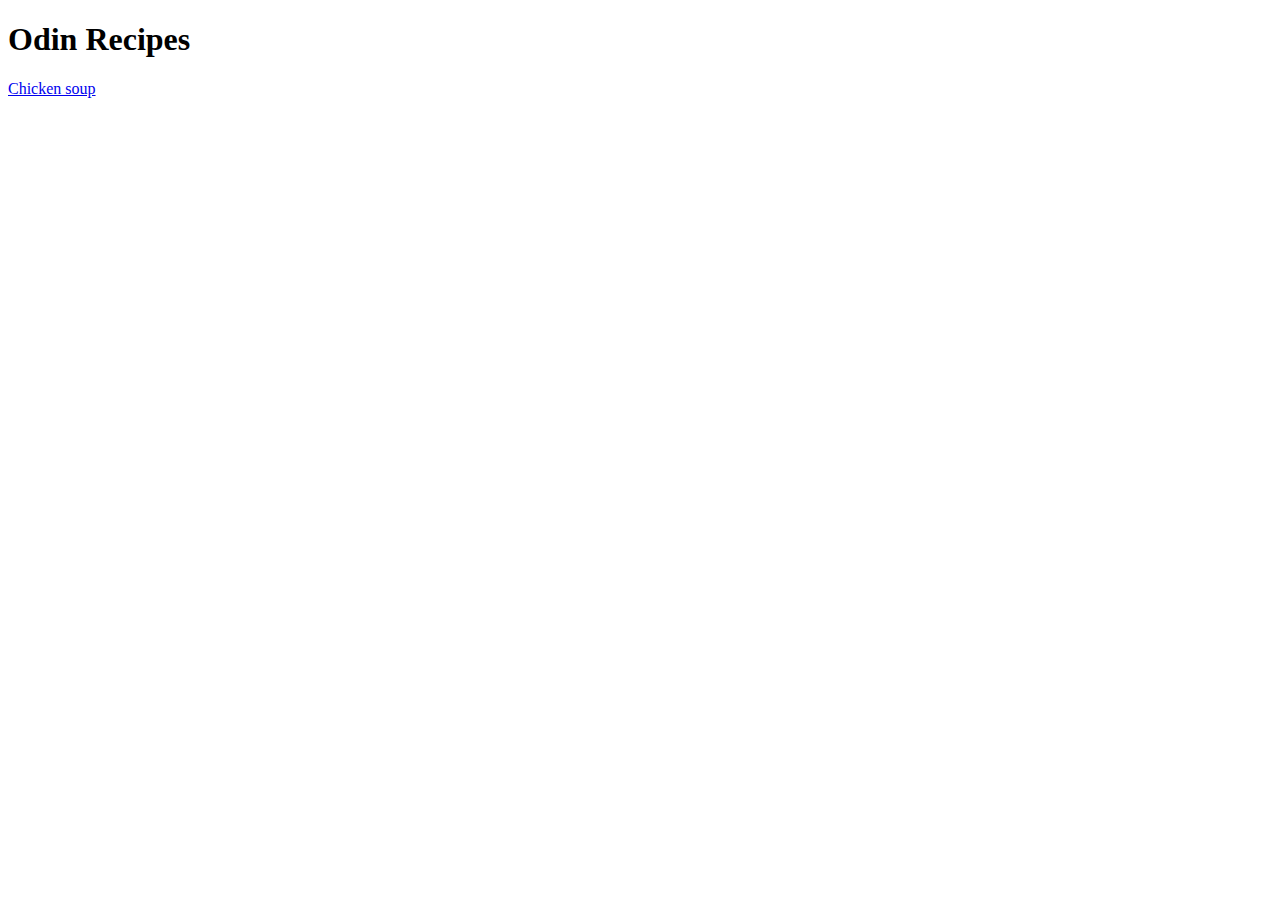
==== index.html @ c7d507cb "Add index file and recipe file. Added a link and an image" ====
<!DOCTYPE html>
<html lang="en">
<head>
    <meta charset="UTF-8">
    <title>Odin Recipes</title>
</head>
<body>

    <h1>Odin Recipes</h1>
    <a href="recipes/chicken-soup.html">Chicken soup</a>

</body>
</html>
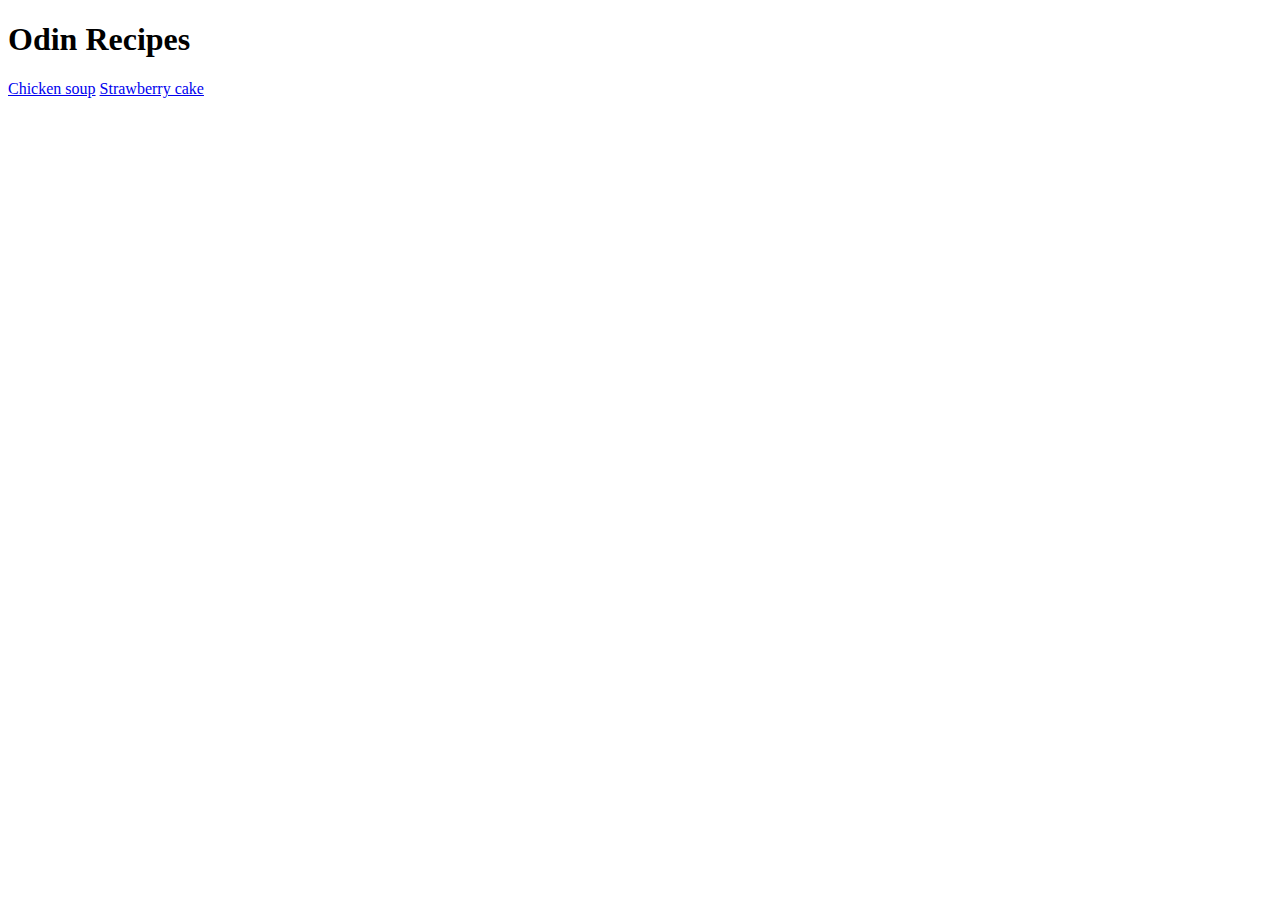
==== commit 754638f0: "Added cake recipe and link to it" ====
--- a/index.html
+++ b/index.html
@@ -8,6 +8,7 @@
 
     <h1>Odin Recipes</h1>
     <a href="recipes/chicken-soup.html">Chicken soup</a>
+    <a href="recipes/strawberrycake.html">Strawberry cake</a>
 
 </body>
 </html>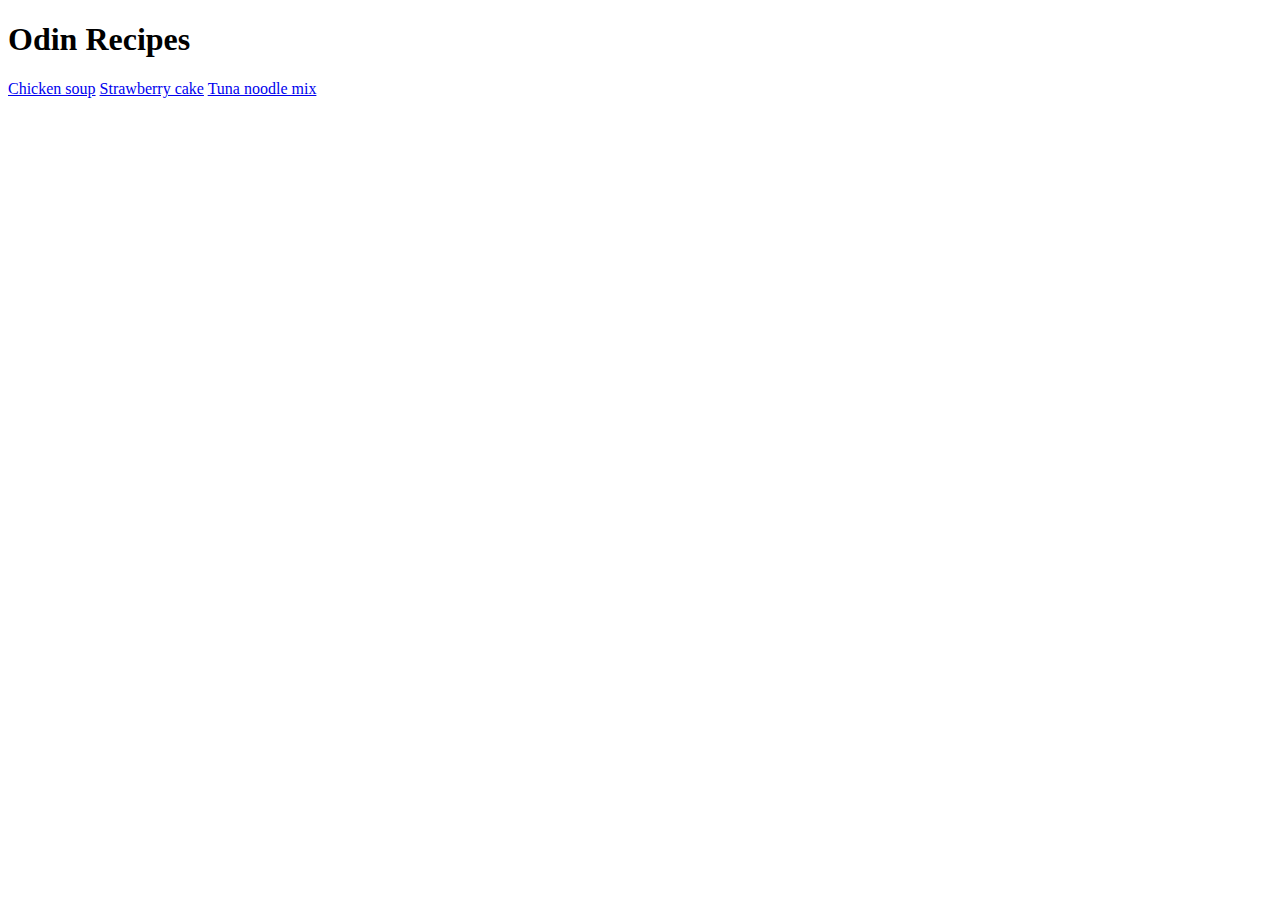
==== commit 192a90a2: "added noodle recipe" ====
--- a/index.html
+++ b/index.html
@@ -9,6 +9,7 @@
     <h1>Odin Recipes</h1>
     <a href="recipes/chicken-soup.html">Chicken soup</a>
     <a href="recipes/strawberrycake.html">Strawberry cake</a>
+    <a href="recipes/tunanoodlemix.html">Tuna noodle mix</a>
 
 </body>
 </html>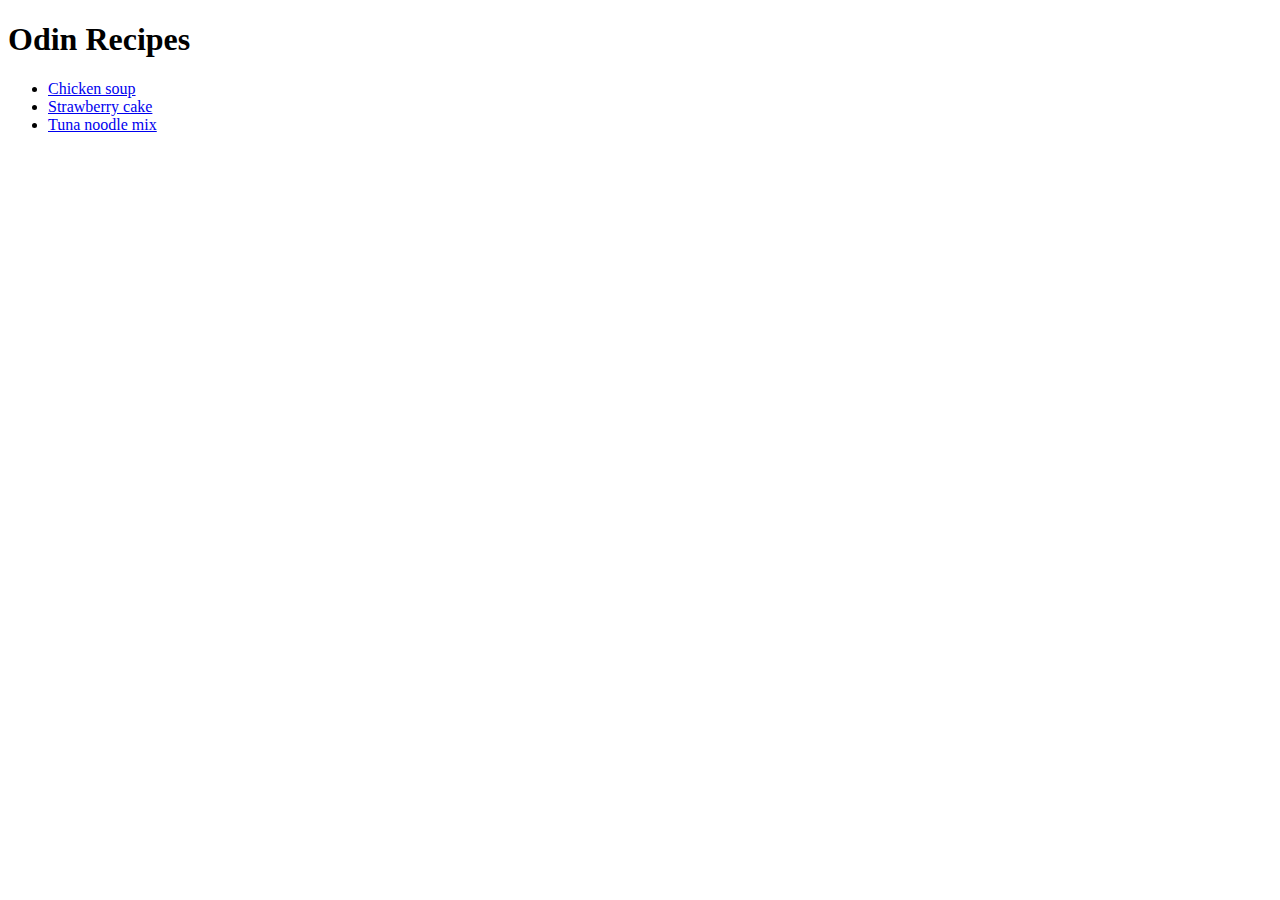
==== commit 8e704660: "Links are now a list" ====
--- a/index.html
+++ b/index.html
@@ -7,9 +7,11 @@
 <body>
 
     <h1>Odin Recipes</h1>
-    <a href="recipes/chicken-soup.html">Chicken soup</a>
-    <a href="recipes/strawberrycake.html">Strawberry cake</a>
-    <a href="recipes/tunanoodlemix.html">Tuna noodle mix</a>
+    <ul>
+    <li><a href="recipes/chicken-soup.html">Chicken soup</a></li>
+    <li><a href="recipes/strawberrycake.html">Strawberry cake</a></li>
+    <li><a href="recipes/tunanoodlemix.html">Tuna noodle mix</a></li>
+    </ul>
 
 </body>
 </html>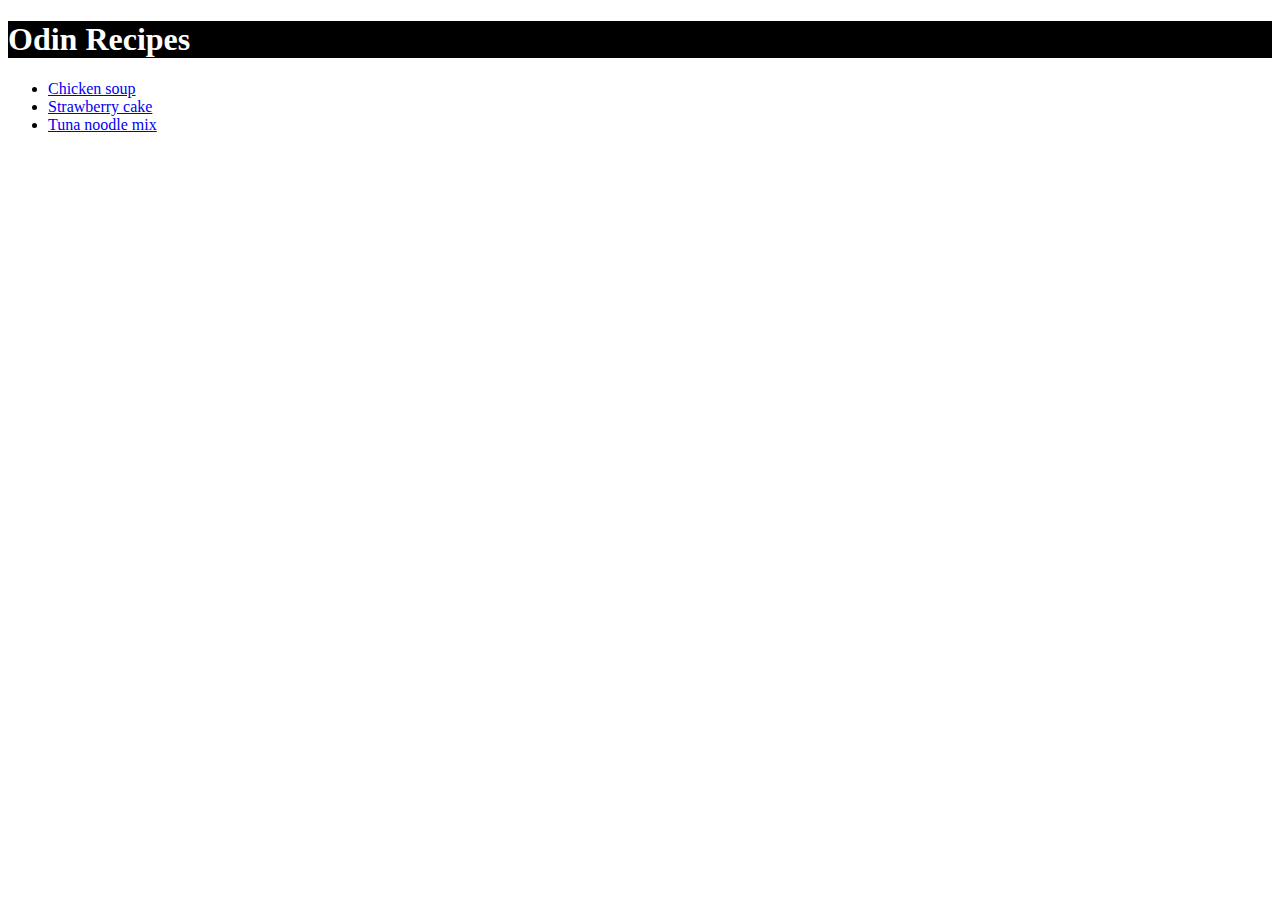
==== commit 4471be22: "add css file" ====
--- a/index.html
+++ b/index.html
@@ -1,17 +1,16 @@
 <!DOCTYPE html>
 <html lang="en">
 <head>
+    <link rel="stylesheet" href="styles.css">
     <meta charset="UTF-8">
     <title>Odin Recipes</title>
 </head>
 <body>
-
     <h1>Odin Recipes</h1>
     <ul>
     <li><a href="recipes/chicken-soup.html">Chicken soup</a></li>
     <li><a href="recipes/strawberrycake.html">Strawberry cake</a></li>
     <li><a href="recipes/tunanoodlemix.html">Tuna noodle mix</a></li>
     </ul>
-
 </body>
 </html>--- a/styles.css
+++ b/styles.css
@@ -0,0 +1,9 @@
+h1 {
+    background-color: black;
+    color: white;
+}
+
+.chicken-desc {
+    font-size: 30px;
+    color: blue;
+}